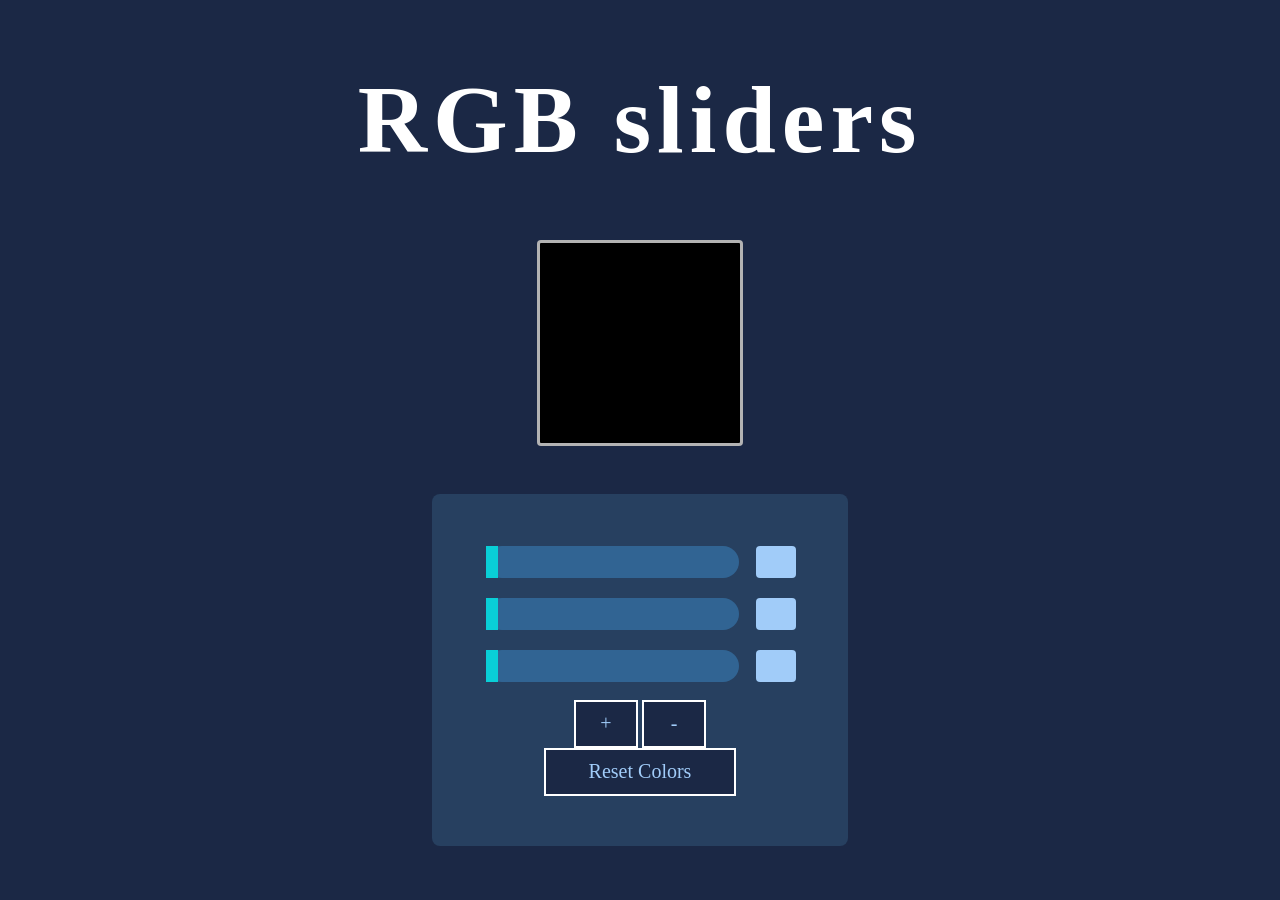
==== rgb-sliders/index.html @ c9b681f5 "RGB sliders prototype - core logic functional, needs polish Sliders now update RGB box in real time." ====
<!DOCTYPE html>
<html lang="en">
<head>
    <meta charset="UTF-8">
    <meta name="viewport" content="width=device-width, initial-scale=1.0">
    <title>RGB Sliders</title>
    <style>
        body{
            background-color: #1B2845;
        }

        h1{
            color: white;
            font-size: 6rem;
            font-family:fantasy;
            letter-spacing: 6px;
            text-align: center;
        }

        #box{
            width: 200px;
            height: 200px;
            background-color: #000000;
            margin-left: auto;
            margin-right: auto;
            border-radius: 0.25rem;
            border: 0.25rem solid;
            border-color: rgba(255, 255, 255, 0.7);
            border-width: 3px;
            margin-bottom: 3rem;
        }
        #sliders-wrapper{
            display: flex;
            flex-direction: column;
            padding: 50px;
            background-color: #274060;
            width: 25%;
            margin-left: auto;
            margin-right: auto;
            justify-content: space-around;
            border-radius: 0.5rem;
        }

        .slider{
            -webkit-appearance: none;
            appearance: none;
            width: 80%;
            height: 2rem;
            outline: none;
            opacity: 75%;
            border-radius: 1rem;
            -webkit-transition: 0.5s;
            transition: opacity 0.6s;
            background-color: #3571a5;

        }

        .slider:hover{
            opacity: 1;
            background-color: #418bcc;
            -webkit-transition: 0.5s;
            transition: 0.5s;
        }

        .slider::-webkit-slider-thumb{
            -webkit-appearance: none;
            appearance: none;
            width: 0.75rem;
            height: 2rem;
            background-color: aqua;
            cursor: pointer;
        }

        .slider-box{
            display: flex;
            padding-top: auto;
            padding-bottom: auto;
            margin-bottom: 16px;
            justify-content: space-around;
            align-items: center;
        }

        .slider_Value{
            background-color: #a1ccf9;
            width: 50px;
            height: 2rem;
            border-radius: 0.25rem;
        }

        .btn-wrapper{
            width: 100%;
            text-align: center;
        }

        .btn{
            width: 12rem;
            height: 3rem;
            margin-left: auto;
            margin-right: auto;
            background-color: #1B2845;
            font-family: fantasy;
            font-size: 1.25rem;
            color: #a1ccf9;
            border: 2px solid white;
            cursor: pointer;
            -webkit-transition: 0.3s;
            transition: 0.3s;
        }

        #btn_plus.btn{
            width: 4rem;
        }

        #btn_minus.btn{
            width: 4rem;
        }

        .btn:hover{
            opacity: 1;
            background-color: #a1ccf9;
            color: #1B2845;
            -webkit-transition: 0.3s;
            transition: 0.3s;
            border: 2px solid white;
        }

        .slider-box {
            display: flex;
            align-items: center;
            gap: 10px;
        }

        .slider_Value {
          width: 40px;
          text-align: center;
          font-weight: bold;
        }


    </style>
</head>
<body>
    <h1>RGB sliders</h1>
    <div class="center-div">
        <div id="box"></div>
        <div id="sliders-wrapper">
            <div class="slider-box" id="first_sb">
                <input type="range" min="1" max="255" value="0" class="slider" id="r">
                <div class="slider_Value"></div>
            </div>

            <div class="slider-box" id="second_sb">
                <input type="range" min="1" max="255" value="0" class="slider" id="g">
                <div class="slider_Value"></div>
            </div>

            <div class="slider-box" id="third_sb">
                <input type="range" min="1" max="255" value="0" class="slider" id="b">
                <div class="slider_Value"></div>
            </div>

            <div class="btn-wrapper">
                <button class="btn" id="btn_plus">
                    +
                </button>

                <button class="btn" id="btn_minus">
                    -
                </button>

                <button class="btn" id="reset_btn">
                    Reset Colors
                </button>
            </div>


        </div>

        

    </div>

    <script>
        let box = document.getElementById("box")
        let slider_1 = document.getElementById("r")
        let slider_2 = document.getElementById("g")    
        let slider_3 = document.getElementById("b")
        let reset = document.getElementById("reset_btn")
        let activeSlider = null
        let rVal = 0
        let gVal = 0
        let bVal = 0

        slider_1.addEventListener("input", updateValues)
        slider_2.addEventListener("input", updateValues)
        slider_3.addEventListener("input", updateValues)
        btn_plus.addEventListener("click", increase)
        btn_minus.addEventListener("click", decrease)
        reset_btn.addEventListener("click", resetColors)


        function updateValues(e){
            activeSlider = e.target.id
            if (activeSlider === "r"){
                rVal = e.target.value
            } 
            if (activeSlider === "g"){
                gVal = e.target.value
            } 
            if (activeSlider === "b"){
                bVal = e.target.value
            } 

            e.target.nextElementSibling.textContent = e.target.value

            updateBox()
            console.log("Selected:", activeSlider, "Value:", e.target.value)
        }

        function increase(e){
            if(activeSlider === null){
                rVal += 10
                if(rVal > 255) rVal = 255;
            }

            if(activeSlider === "r"){
                rVal += 10
                if(rVal > 255) rVal = 255;

            }
            if(activeSlider === "g"){
                gVal += 10
                if(gVal > 255) gVal = 255;

            }
            if(activeSlider === "b"){
                bVal += 10
                if(bVal > 255) bVal = 255;

            }

            slider_1.value = rVal
            slider_2.value = gVal
            slider_3.value = bVal

            e.target.nextElementSibling.textContent = e.target.value

            updateBox()
        }

        function decrease(e){
            if(activeSlider === null){
                rVal -= 10
                if(rVal < 0) rVal = 0;
            }

            if(activeSlider === "r"){
                rVal -= 10
                if(rVal < 0) rVal = 0;

            }
            if(activeSlider === "g"){
                gVal -= 10
                if(gVal < 0) gVal = 0;

            }
            if(activeSlider === "b"){
                bVal -= 10
                if(bVal < 0) bVal = 0;

            }

            slider_1.value = rVal
            slider_2.value = gVal
            slider_3.value = bVal

            updateBox()
        }

        function resetColors(){
            rVal = 0
            gVal = 0
            bVal = 0

            slider_1.value = 0
            slider_2.value = 0
            slider_3.value = 0

            updateBox()
        }

        function updateBox(){
            box.style.backgroundColor = `rgb(${rVal}, ${gVal}, ${bVal})`;
        }


    </script>
</body>

</html>
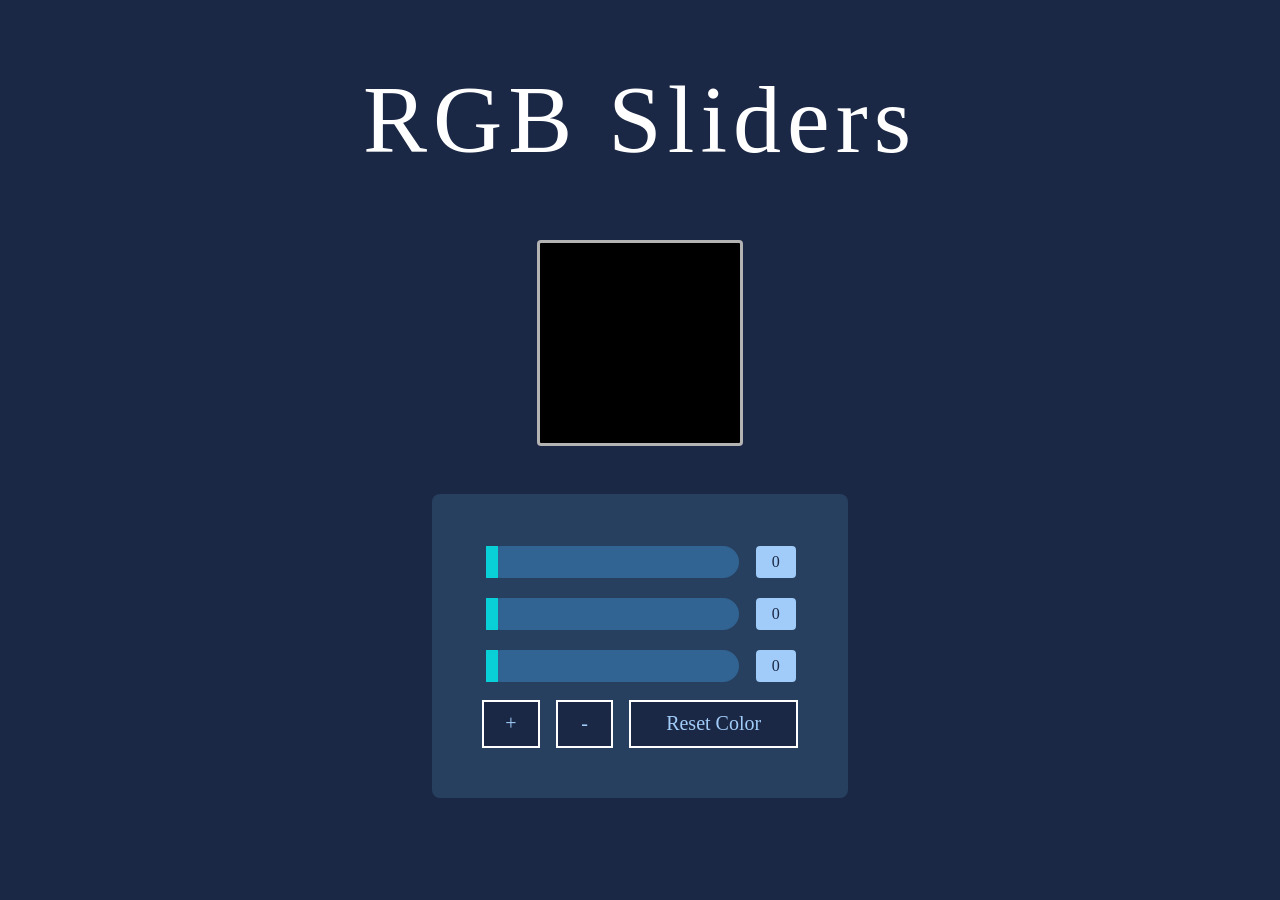
==== commit 1c3b4639: "feat: finalized core RGB slider functionality - Fixed all slider value issues (now properly constrai" ====
--- a/rgb-sliders/index.html
+++ b/rgb-sliders/index.html
@@ -15,6 +15,7 @@
             font-family:fantasy;
             letter-spacing: 6px;
             text-align: center;
+            font-weight: 400;
         }
 
         #box{
@@ -73,8 +74,6 @@
 
         .slider-box{
             display: flex;
-            padding-top: auto;
-            padding-bottom: auto;
             margin-bottom: 16px;
             justify-content: space-around;
             align-items: center;
@@ -88,15 +87,15 @@
         }
 
         .btn-wrapper{
-            width: 100%;
-            text-align: center;
+            display: flex;
+            justify-content: center;
+            align-items: center;
+            gap: 1rem;
         }
 
         .btn{
             width: 12rem;
             height: 3rem;
-            margin-left: auto;
-            margin-right: auto;
             background-color: #1B2845;
             font-family: fantasy;
             font-size: 1.25rem;
@@ -131,31 +130,38 @@
         }
 
         .slider_Value {
-          width: 40px;
-          text-align: center;
-          font-weight: bold;
+        display: flex;
+        width: 40px;
+        justify-content: center;
+        align-items: center;
+        color: #1B2845;
+        font-family: fantasy;
+        line-height: 100%;
+        
         }
 
 
     </style>
 </head>
 <body>
-    <h1>RGB sliders</h1>
+    <h1>RGB Sliders</h1>
     <div class="center-div">
+
         <div id="box"></div>
+
         <div id="sliders-wrapper">
-            <div class="slider-box" id="first_sb">
-                <input type="range" min="1" max="255" value="0" class="slider" id="r">
+            <div class="slider-box">
+                <input type="range" min="0" max="255" value="0" class="slider" id="r">
                 <div class="slider_Value"></div>
             </div>
 
-            <div class="slider-box" id="second_sb">
-                <input type="range" min="1" max="255" value="0" class="slider" id="g">
+            <div class="slider-box">
+                <input type="range" min="0" max="255" value="0" class="slider" id="g">
                 <div class="slider_Value"></div>
             </div>
 
-            <div class="slider-box" id="third_sb">
-                <input type="range" min="1" max="255" value="0" class="slider" id="b">
+            <div class="slider-box">
+                <input type="range" min="0" max="255" value="0" class="slider" id="b">
                 <div class="slider_Value"></div>
             </div>
 
@@ -169,11 +175,9 @@
                 </button>
 
                 <button class="btn" id="reset_btn">
-                    Reset Colors
+                    Reset Color
                 </button>
             </div>
-
-
         </div>
 
         
@@ -181,11 +185,11 @@
     </div>
 
     <script>
-        let box = document.getElementById("box")
-        let slider_1 = document.getElementById("r")
-        let slider_2 = document.getElementById("g")    
-        let slider_3 = document.getElementById("b")
-        let reset = document.getElementById("reset_btn")
+        const box = document.getElementById("box")
+        const slider_1 = document.getElementById("r")
+        const slider_2 = document.getElementById("g")    
+        const slider_3 = document.getElementById("b")
+        const reset_btn = document.getElementById("reset_btn")
         let activeSlider = null
         let rVal = 0
         let gVal = 0
@@ -199,42 +203,51 @@
         reset_btn.addEventListener("click", resetColors)
 
 
+        slider_1.nextElementSibling.textContent = 0;
+        slider_2.nextElementSibling.textContent = 0;
+        slider_3.nextElementSibling.textContent = 0;
+
+        function updateSliderDisplay() {
+            slider_1.nextElementSibling.textContent = rVal;
+            slider_2.nextElementSibling.textContent = gVal;
+            slider_3.nextElementSibling.textContent = bVal;
+        }   
+
+
         function updateValues(e){
             activeSlider = e.target.id
             if (activeSlider === "r"){
-                rVal = e.target.value
+                rVal = parseInt(e.target.value)
             } 
             if (activeSlider === "g"){
-                gVal = e.target.value
+                gVal = parseInt(e.target.value)
             } 
             if (activeSlider === "b"){
-                bVal = e.target.value
+                bVal = parseInt(e.target.value)
             } 
 
-            e.target.nextElementSibling.textContent = e.target.value
-
+            updateSliderDisplay()
             updateBox()
-            console.log("Selected:", activeSlider, "Value:", e.target.value)
         }
 
         function increase(e){
             if(activeSlider === null){
-                rVal += 10
+                rVal += 1
                 if(rVal > 255) rVal = 255;
             }
 
             if(activeSlider === "r"){
-                rVal += 10
+                rVal += 1
                 if(rVal > 255) rVal = 255;
 
             }
             if(activeSlider === "g"){
-                gVal += 10
+                gVal += 1
                 if(gVal > 255) gVal = 255;
 
             }
             if(activeSlider === "b"){
-                bVal += 10
+                bVal += 1
                 if(bVal > 255) bVal = 255;
 
             }
@@ -243,29 +256,28 @@
             slider_2.value = gVal
             slider_3.value = bVal
 
-            e.target.nextElementSibling.textContent = e.target.value
-
+            updateSliderDisplay()
             updateBox()
         }
 
         function decrease(e){
             if(activeSlider === null){
-                rVal -= 10
+                rVal -= 1
                 if(rVal < 0) rVal = 0;
             }
 
             if(activeSlider === "r"){
-                rVal -= 10
+                rVal -= 1
                 if(rVal < 0) rVal = 0;
 
             }
             if(activeSlider === "g"){
-                gVal -= 10
+                gVal -= 1
                 if(gVal < 0) gVal = 0;
 
             }
             if(activeSlider === "b"){
-                bVal -= 10
+                bVal -= 1
                 if(bVal < 0) bVal = 0;
 
             }
@@ -274,6 +286,7 @@
             slider_2.value = gVal
             slider_3.value = bVal
 
+            updateSliderDisplay()
             updateBox()
         }
 
@@ -286,6 +299,11 @@
             slider_2.value = 0
             slider_3.value = 0
 
+
+            slider_1.nextElementSibling.textContent = 0;
+            slider_2.nextElementSibling.textContent = 0;
+            slider_3.nextElementSibling.textContent = 0;
+            
             updateBox()
         }
 
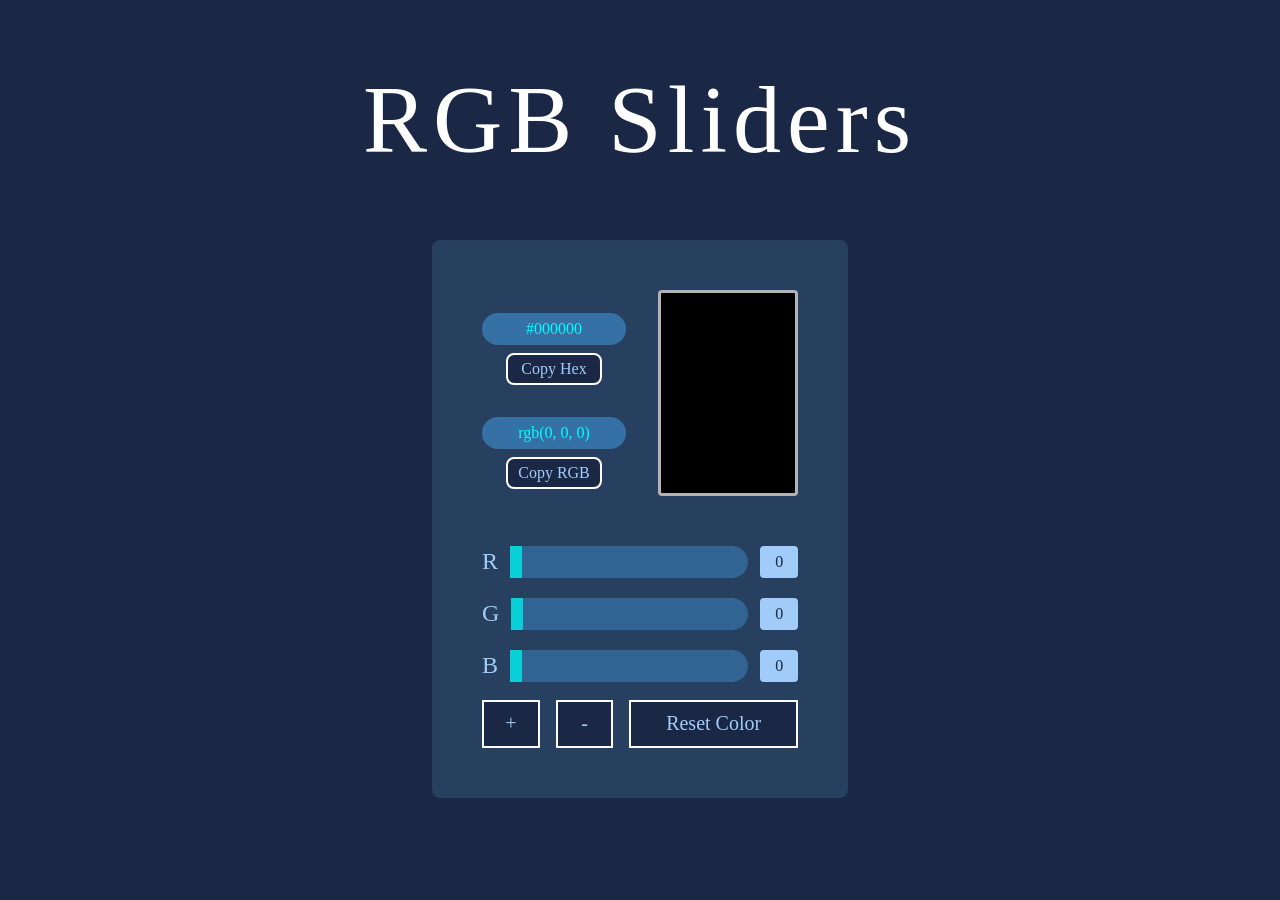
==== commit 29eb5a3a: "feat: add RGB and HEX display with placeholder for copy functionality - Added createRGB() and create" ====
--- a/rgb-sliders/index.html
+++ b/rgb-sliders/index.html
@@ -22,15 +22,13 @@
             width: 200px;
             height: 200px;
             background-color: #000000;
-            margin-left: auto;
-            margin-right: auto;
             border-radius: 0.25rem;
             border: 0.25rem solid;
             border-color: rgba(255, 255, 255, 0.7);
             border-width: 3px;
             margin-bottom: 3rem;
         }
-        #sliders-wrapper{
+        #main-wrapper{
             display: flex;
             flex-direction: column;
             padding: 50px;
@@ -86,6 +84,12 @@
             border-radius: 0.25rem;
         }
 
+        .slider-label{
+            font-family: fantasy;
+            color: #a1ccf9;
+            font-size: 1.5em;
+        }
+
         .btn-wrapper{
             display: flex;
             justify-content: center;
@@ -137,30 +141,100 @@
         color: #1B2845;
         font-family: fantasy;
         line-height: 100%;
-        
-        }
-
+        font-weight: 100;
+        }
+
+        .code-wrapper{
+            display: flex;  
+            flex-direction: column;
+            align-items: center;
+                   
+        }
+
+        .code-output{
+            display: flex;
+            background-color: #3571a5;
+            width: 9rem;
+            height: 2rem;
+            border-radius: 0.25rem;
+            margin-bottom: 0.5rem;
+            border-radius: 1rem;
+            justify-content: center;
+            align-items: center;
+            color: aqua;
+            font-family: fantasy;
+            line-height: 100%;
+        }
+
+        .btn#copy-btn{
+            width: 6rem;
+            height: 2rem;
+            background-color: #1B2845;
+            font-family: fantasy;
+            font-size: 1rem;
+            color: #a1ccf9;
+            cursor: pointer;
+            -webkit-transition: 0.3s;
+            transition: 0.3s;
+            margin-bottom: 2rem;
+            border-radius: 0.5rem;
+            
+        }
+
+        .btn#copy-btn:hover{
+            opacity: 1;
+            background-color: #a1ccf9;
+            color: #1B2845;
+            -webkit-transition: 0.3s;
+            transition: 0.3s;
+            border: 2px solid white;
+        }
+
+        .color-code-wrapper{
+            display: flex;
+            gap: 2rem;
+            align-items: center;
+            justify-content: center;
+        }
 
     </style>
 </head>
 <body>
     <h1>RGB Sliders</h1>
     <div class="center-div">
-
-        <div id="box"></div>
-
-        <div id="sliders-wrapper">
+        
+
+        <div id="main-wrapper">
+
+            <div class="color-code-wrapper">
+                <div class="code-wrapper">
+                    <div class="code-output" id="hex-code"></div>
+                    <button class="btn" id="copy-btn" data-type="hex">
+                        Copy Hex
+                    </button>
+                    <div class="code-output" id="rgb-code" data-type="rgb"></div>
+                    <button class="btn" id="copy-btn">
+                        Copy RGB
+                    </button>
+                </div>
+                <div id="box"></div>
+            </div>
+
+
             <div class="slider-box">
+                <label class="slider-label" for="red-slider">R</label>
                 <input type="range" min="0" max="255" value="0" class="slider" id="r">
                 <div class="slider_Value"></div>
             </div>
 
             <div class="slider-box">
+                <label class="slider-label" for="green-slider">G</label>
                 <input type="range" min="0" max="255" value="0" class="slider" id="g">
                 <div class="slider_Value"></div>
             </div>
 
             <div class="slider-box">
+                <label class="slider-label" for="blue-slider">B</label>
                 <input type="range" min="0" max="255" value="0" class="slider" id="b">
                 <div class="slider_Value"></div>
             </div>
@@ -185,27 +259,58 @@
     </div>
 
     <script>
-        const box = document.getElementById("box")
-        const slider_1 = document.getElementById("r")
-        const slider_2 = document.getElementById("g")    
-        const slider_3 = document.getElementById("b")
-        const reset_btn = document.getElementById("reset_btn")
-        let activeSlider = null
-        let rVal = 0
-        let gVal = 0
-        let bVal = 0
-
-        slider_1.addEventListener("input", updateValues)
-        slider_2.addEventListener("input", updateValues)
-        slider_3.addEventListener("input", updateValues)
-        btn_plus.addEventListener("click", increase)
-        btn_minus.addEventListener("click", decrease)
-        reset_btn.addEventListener("click", resetColors)
-
-
+        const box = document.getElementById("box");
+        const slider_1 = document.getElementById("r");
+        const slider_2 = document.getElementById("g");    
+        const slider_3 = document.getElementById("b");
+        const reset_btn = document.getElementById("reset_btn");
+        const hexCode = document.getElementById("hex-code");
+        const rgbCode = document.getElementById("rgb-code");
+        let activeSlider = null;
+        let rVal = 0;
+        let gVal = 0;
+        let bVal = 0;
+
+        slider_1.addEventListener("input", updateValues);
+        slider_2.addEventListener("input", updateValues);
+        slider_3.addEventListener("input", updateValues);
+        btn_plus.addEventListener("click", increase);
+        btn_minus.addEventListener("click", decrease);
+        reset_btn.addEventListener("click", resetColors);
         slider_1.nextElementSibling.textContent = 0;
         slider_2.nextElementSibling.textContent = 0;
         slider_3.nextElementSibling.textContent = 0;
+
+
+
+        async function copytoClipboard() {
+            // currently placeholder — will add logic next session
+        }
+
+
+        createRGB()
+        function createRGB(){
+            const R = rVal;
+            const G = gVal;
+            const B = bVal;
+            let rgbV = `rgb(${R}, ${G}, ${B})`;
+            rgbCode.textContent = rgbV;
+
+        }
+
+        createHex()
+        function createHex(){
+            const hexR = rVal.toString(16).padStart(2, '0');
+            const hexG = gVal.toString(16).padStart(2, '0');
+            const hexB = bVal.toString(16).padStart(2, '0');
+
+            const finallHex = `#${hexR}${hexG}${hexB}`.toUpperCase();
+            hexCode.textContent = finallHex;
+
+            return finallHex;
+        }
+
+         
 
         function updateSliderDisplay() {
             slider_1.nextElementSibling.textContent = rVal;
@@ -226,6 +331,8 @@
                 bVal = parseInt(e.target.value)
             } 
 
+            createRGB()
+            createHex()
             updateSliderDisplay()
             updateBox()
         }
@@ -256,6 +363,8 @@
             slider_2.value = gVal
             slider_3.value = bVal
 
+            createRGB()
+            createHex()
             updateSliderDisplay()
             updateBox()
         }
@@ -286,6 +395,8 @@
             slider_2.value = gVal
             slider_3.value = bVal
 
+            createRGB()
+            createHex()
             updateSliderDisplay()
             updateBox()
         }
@@ -304,6 +415,8 @@
             slider_2.nextElementSibling.textContent = 0;
             slider_3.nextElementSibling.textContent = 0;
             
+            createRGB()
+            createHex()
             updateBox()
         }
 
